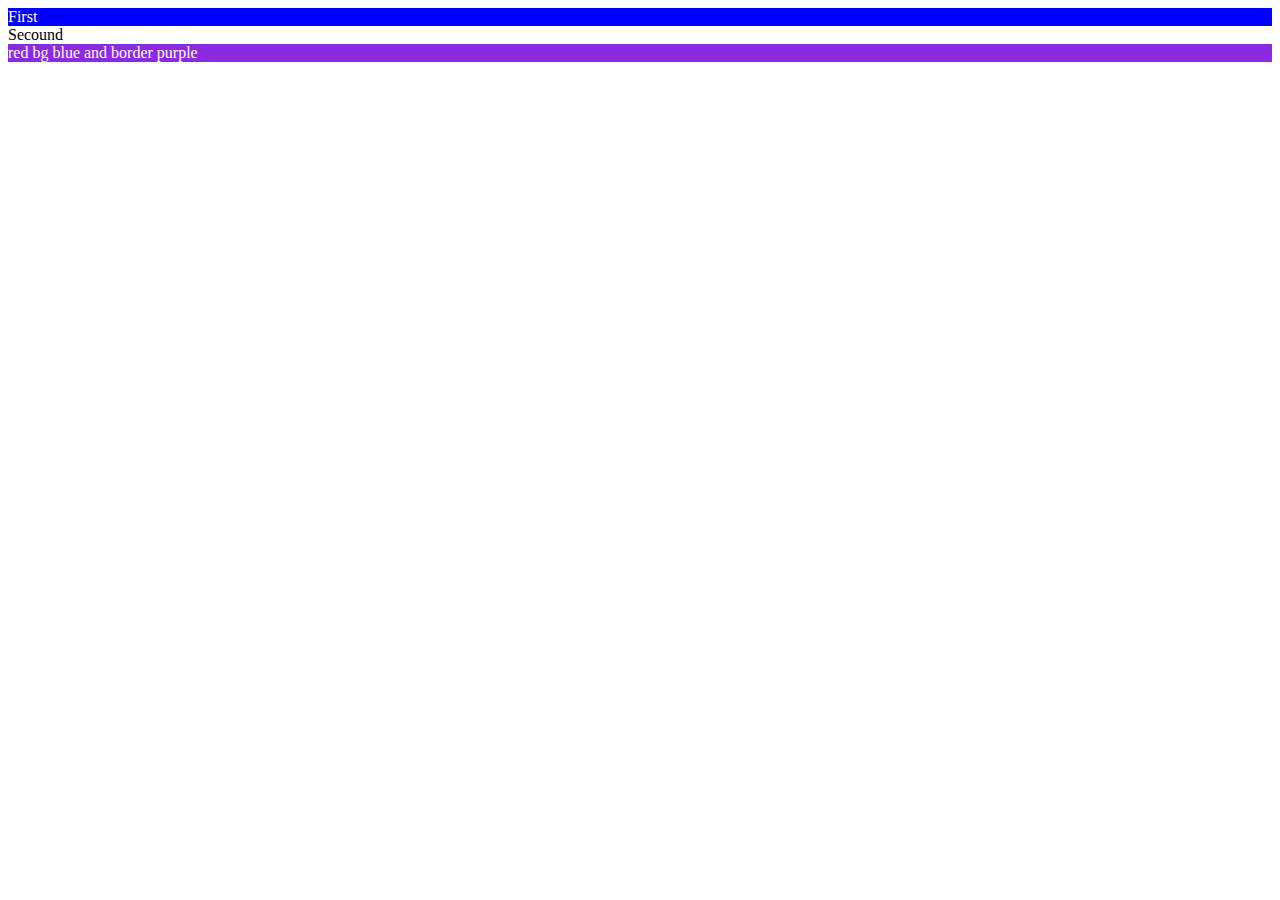
==== index.html @ b6873532 "Add files via upload" ====
<!DOCTYPE html>
<html lang="en">
<head>
    <meta charset="UTF-8">
    <meta http-equiv="X-UA-Compatible" content="IE=edge">
    <meta name="viewport" content="width=device-width, initial-scale=1.0">
    <title>Document</title>
    <style>
        #First{
            background-color: blue;
            color: white;
        }
        .bg-blue{
            background-color: blueviolet;
            color: white;
        }
    </style>
</head>
<body>
    <div id="First">First</div>
    <div id="Second">Secound</div>
    <section class="red">
    </section>
    <section class="red bg-blue border-prple">
        red bg blue and border purple
    </section>
    <div>

    </div>
</body>
</html>
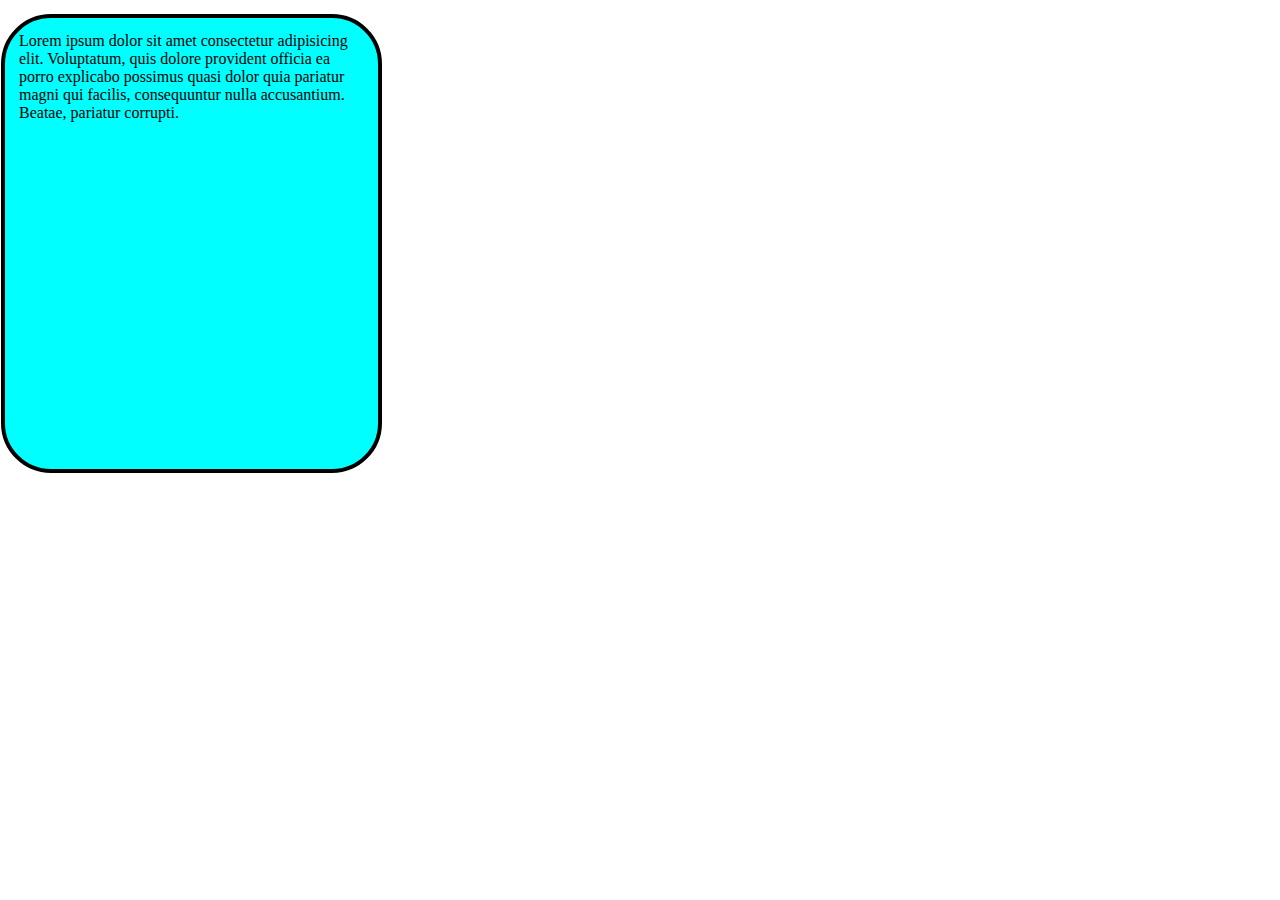
==== commit 41ee333c: "Add files via upload" ====
--- a/index.html
+++ b/index.html
@@ -4,28 +4,31 @@
     <meta charset="UTF-8">
     <meta http-equiv="X-UA-Compatible" content="IE=edge">
     <meta name="viewport" content="width=device-width, initial-scale=1.0">
-    <title>Document</title>
+    <title>Box Model</title>
     <style>
-        #First{
-            background-color: blue;
-            color: white;
+        *{
+            margin: 0px;
+            padding: 0px;
         }
-        .bg-blue{
-            background-color: blueviolet;
-            color: white;
+        .content{
+            background: aqua;
+            height: 423px;
+            width: 345px;
+            margin: 14px 10px 6px 1px;
+            /* (top right bottom left) */
+            padding: 14px;
+            border: 4px solid black;
+                   /* (width style color) */
+                   border-radius: 50px;
+
+            
+
         }
     </style>
 </head>
 <body>
-    <div id="First">First</div>
-    <div id="Second">Secound</div>
-    <section class="red">
-    </section>
-    <section class="red bg-blue border-prple">
-        red bg blue and border purple
-    </section>
-    <div>
+    <div class="content">Lorem ipsum dolor sit amet consectetur adipisicing elit. Voluptatum, quis dolore provident officia ea porro 
+    explicabo possimus quasi dolor quia pariatur magni qui facilis, consequuntur nulla accusantium. Beatae, pariatur corrupti.</div>
+</body>
 
-    </div>
-</body>
 </html>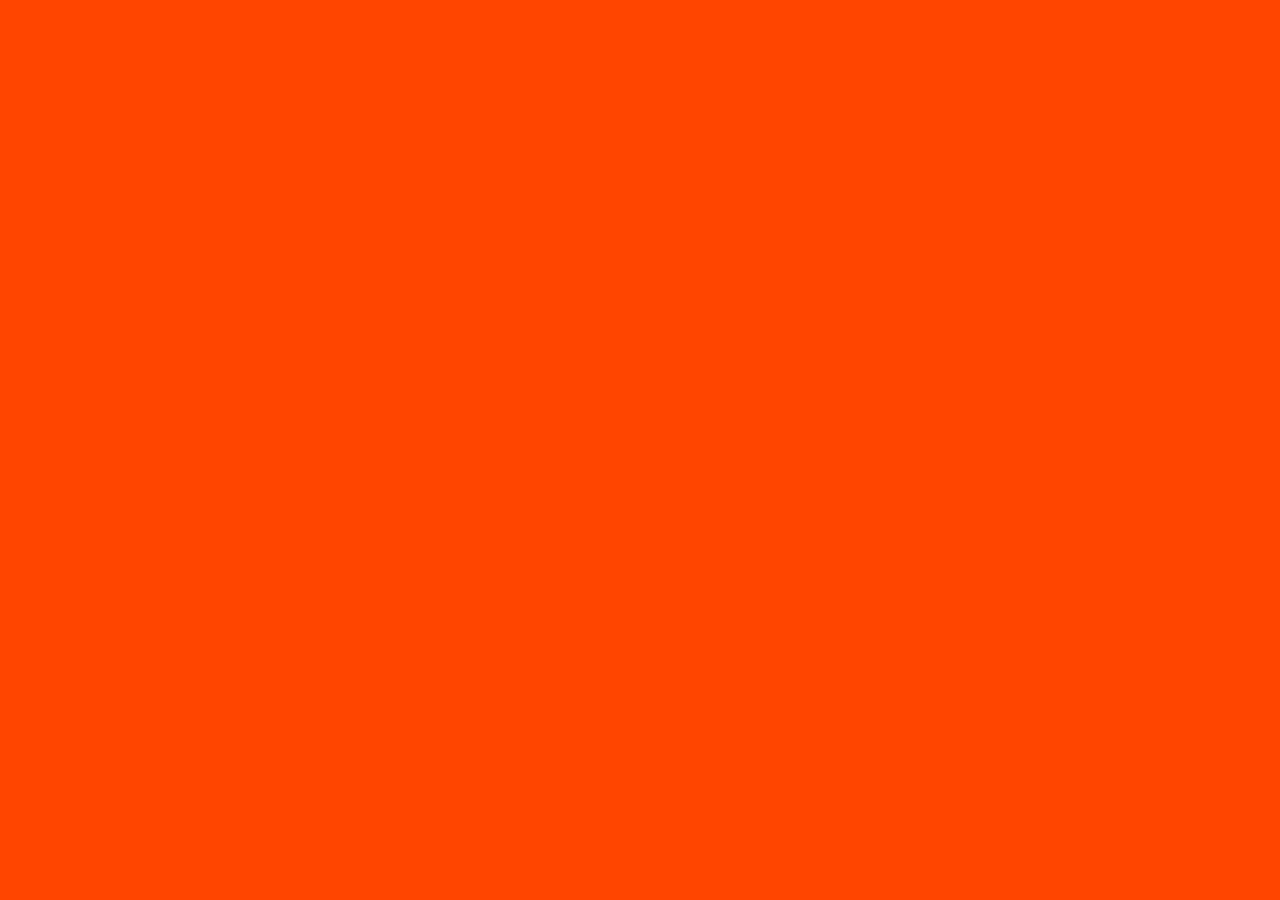
==== commit 65eea7af: "Add files via upload" ====
--- a/index.html
+++ b/index.html
@@ -4,31 +4,10 @@
     <meta charset="UTF-8">
     <meta http-equiv="X-UA-Compatible" content="IE=edge">
     <meta name="viewport" content="width=device-width, initial-scale=1.0">
-    <title>Box Model</title>
-    <style>
-        *{
-            margin: 0px;
-            padding: 0px;
-        }
-        .content{
-            background: aqua;
-            height: 423px;
-            width: 345px;
-            margin: 14px 10px 6px 1px;
-            /* (top right bottom left) */
-            padding: 14px;
-            border: 4px solid black;
-                   /* (width style color) */
-                   border-radius: 50px;
-
-            
-
-        }
-    </style>
+    <title>Document</title>
+    <link rel="stylesheet" href="style.css">
 </head>
 <body>
-    <div class="content">Lorem ipsum dolor sit amet consectetur adipisicing elit. Voluptatum, quis dolore provident officia ea porro 
-    explicabo possimus quasi dolor quia pariatur magni qui facilis, consequuntur nulla accusantium. Beatae, pariatur corrupti.</div>
+    
 </body>
-
-</html>+</html>
--- a/style.css
+++ b/style.css
@@ -0,0 +1,3 @@
+body{
+    background-color: orangered;
+}